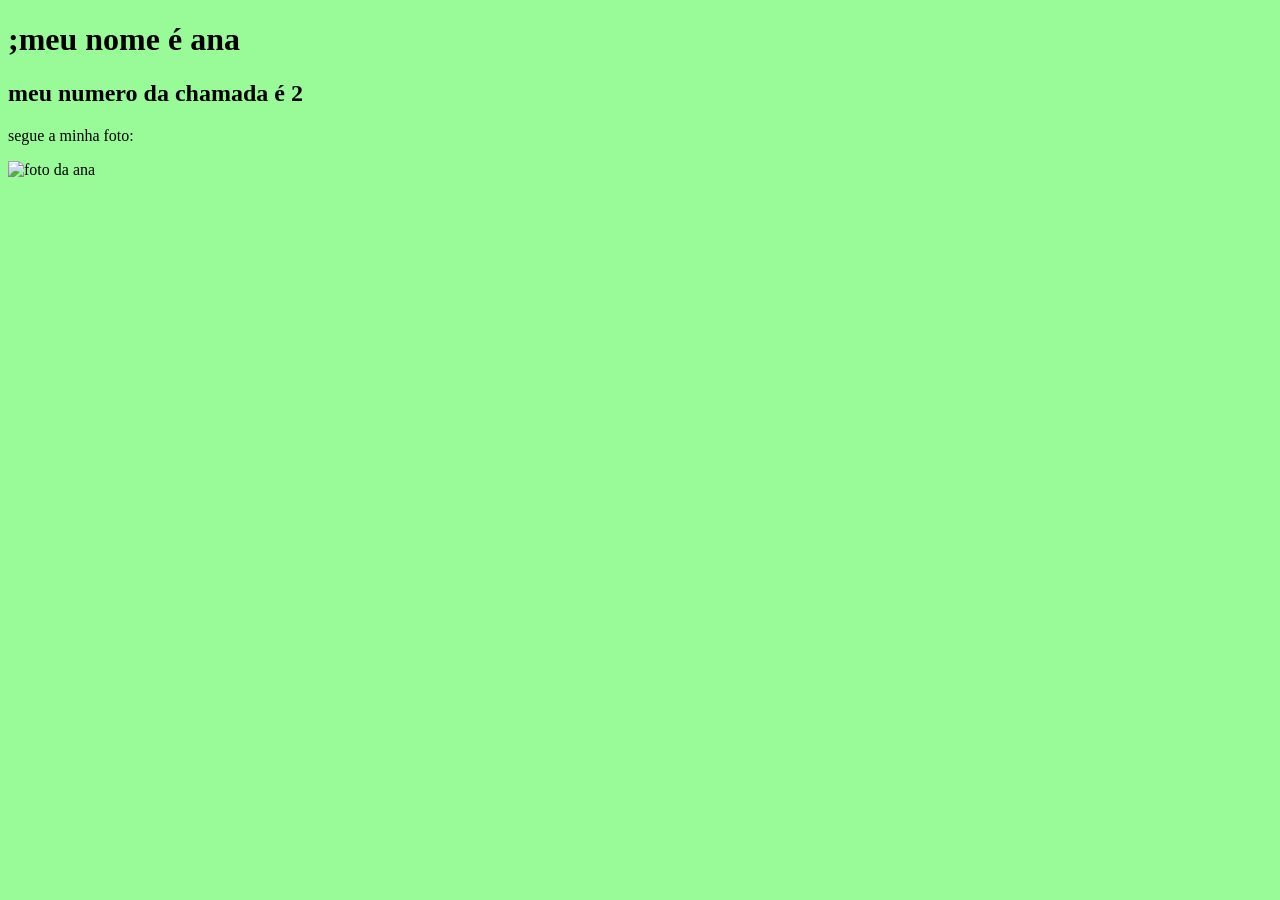
==== index.html @ 6d9a7ed7 "nfytff," ====
<!DOCTYPE html>
<html lang="pt">
<head>
    <meta charset="UTF-8">
    <meta name="viewport" content="width=device-width, initial-scale=1.0">
    <title>sorveteria los los</title>
<link rel="stylesheet" href="style.css">
</head>
<body>
<h1 class="nomes">;meu nome é ana</h1>
</html><h2>meu numero da chamada é 2</h2>
<p>segue a minha foto:</p>
<img src="https://mail.google.com/mail/u/0?ui=2&ik=ebbe495168&attid=0.1&permmsgid=msg-f:1861096908777441104&th=19d3f1c72c41c750&view=att&disp=safe&realattid=19d3f1aebc6eb716dab1&zw" alt="foto da ana">




</body>
</html>
---- style.css ----
.foto{
    widt: 54%;
}

body{
    background-color: #98fb98;
}
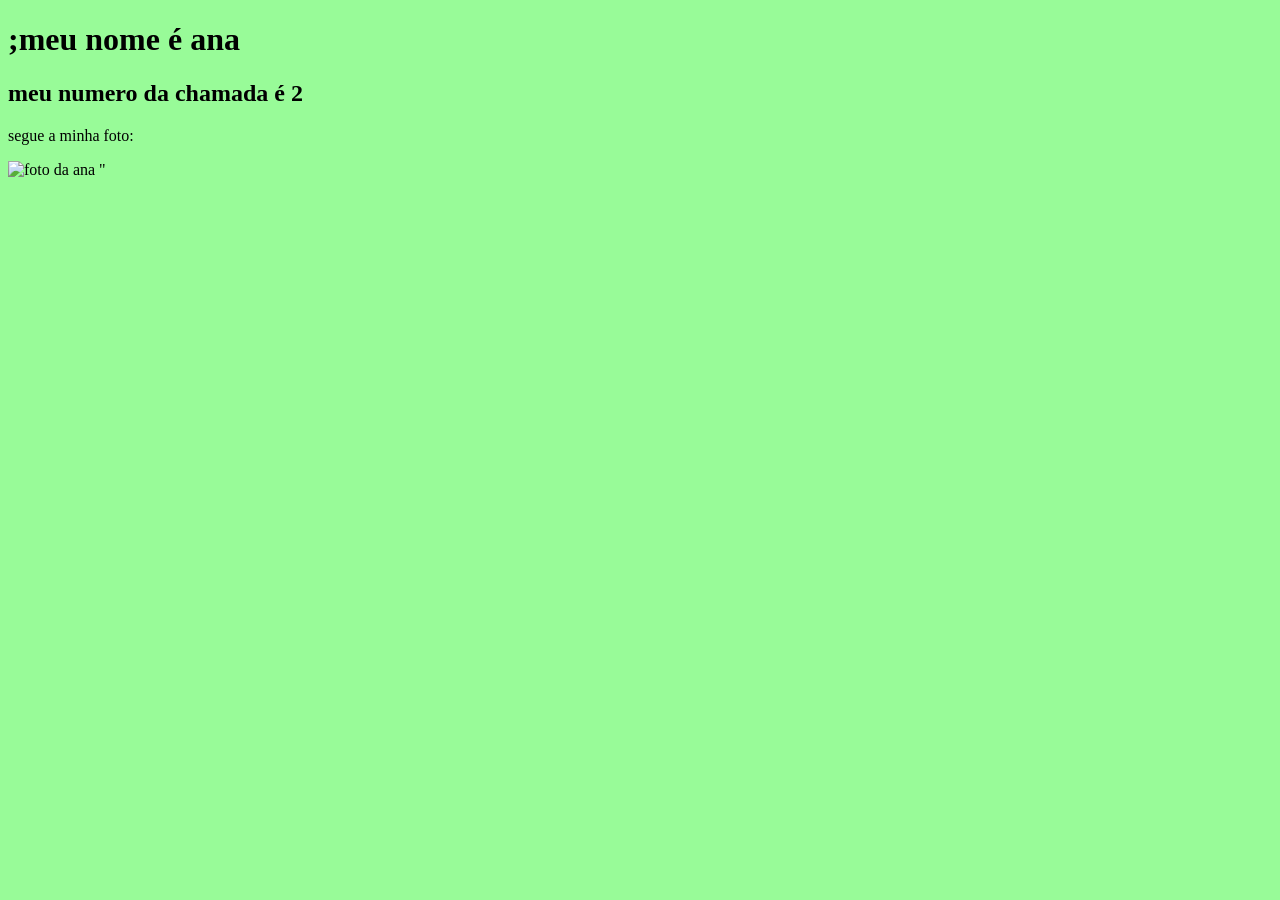
==== commit bb0faf8b: "fjvpiajdfvlk j" ====
--- a/index.html
+++ b/index.html
@@ -10,8 +10,8 @@
 <h1 class="nomes">;meu nome é ana</h1>
 </html><h2>meu numero da chamada é 2</h2>
 <p>segue a minha foto:</p>
-<img src="https://mail.google.com/mail/u/0?ui=2&ik=ebbe495168&attid=0.1&permmsgid=msg-f:1861096908777441104&th=19d3f1c72c41c750&view=att&disp=safe&realattid=19d3f1aebc6eb716dab1&zw" alt="foto da ana">
-
+<img class=foto src="https://mail.google.com/mail/u/0?ui=2&ik=ebbe495168&attid=0.1&permmsgid=msg-f:1861096908777441104&th=19d3f1c72c41c750&view=att&disp=safe&realattid=19d3f1aebc6eb716dab1&zw" alt="foto da ana">
+"
 
 
 
--- a/style.css
+++ b/style.css
@@ -1,5 +1,5 @@
 .foto{
-    widt: 54%;
+    widt: 33%;
 }
 
 body{
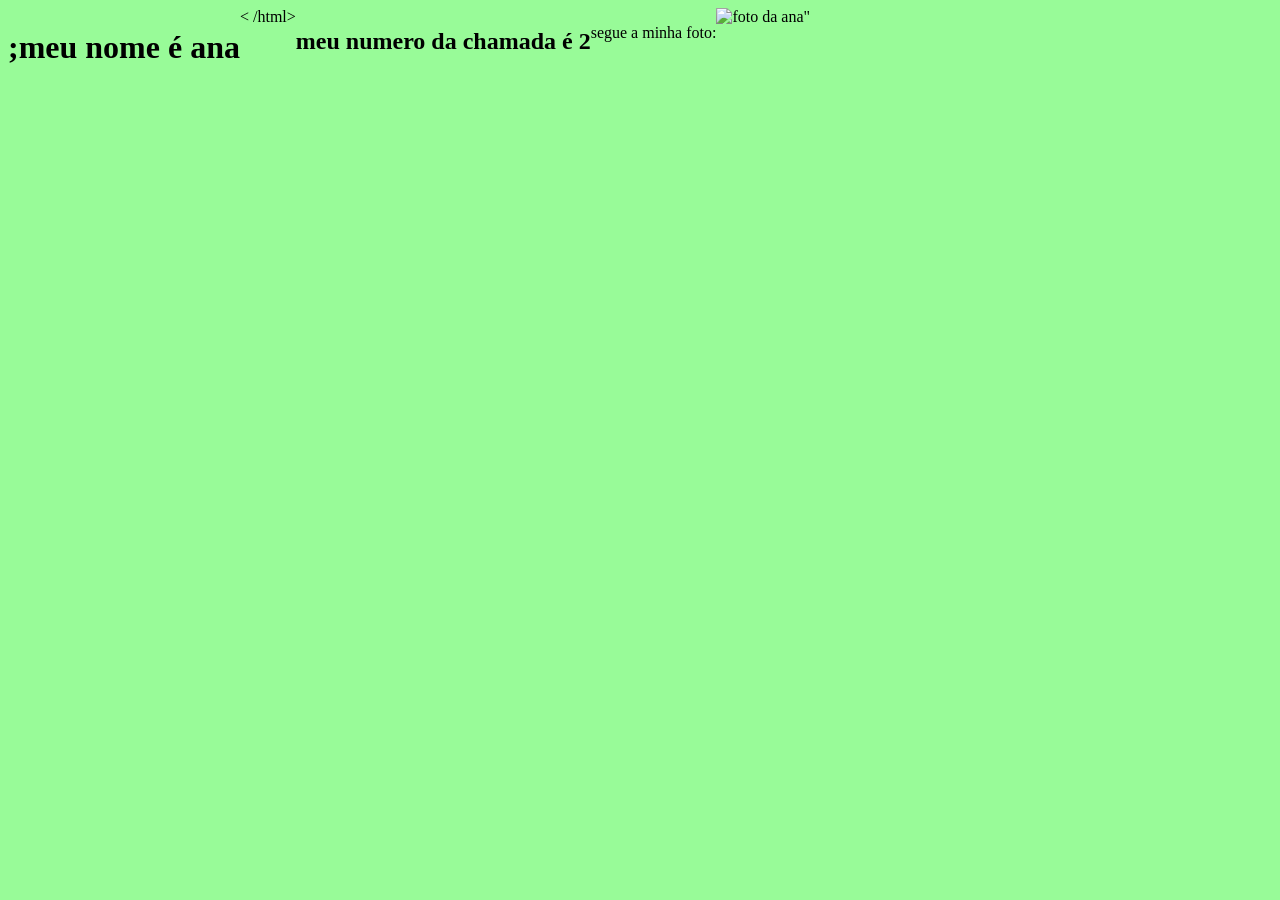
==== commit 7e2a15c0: ",jhguf" ====
--- a/index.html
+++ b/index.html
@@ -8,12 +8,14 @@
 </head>
 <body>
 <h1 class="nomes">;meu nome é ana</h1>
-</html><h2>meu numero da chamada é 2</h2>
+
+<div></div><
+/html><h2>meu numero da chamada é 2</h2>
 <p>segue a minha foto:</p>
 <img class=foto src="https://mail.google.com/mail/u/0?ui=2&ik=ebbe495168&attid=0.1&permmsgid=msg-f:1861096908777441104&th=19d3f1c72c41c750&view=att&disp=safe&realattid=19d3f1aebc6eb716dab1&zw" alt="foto da ana">
 "
 
 
-
+</u>
 </body>
 </html>
--- a/style.css
+++ b/style.css
@@ -4,4 +4,7 @@
 
 body{
     background-color: #98fb98;
-}+display: flex;
+
+
+div;
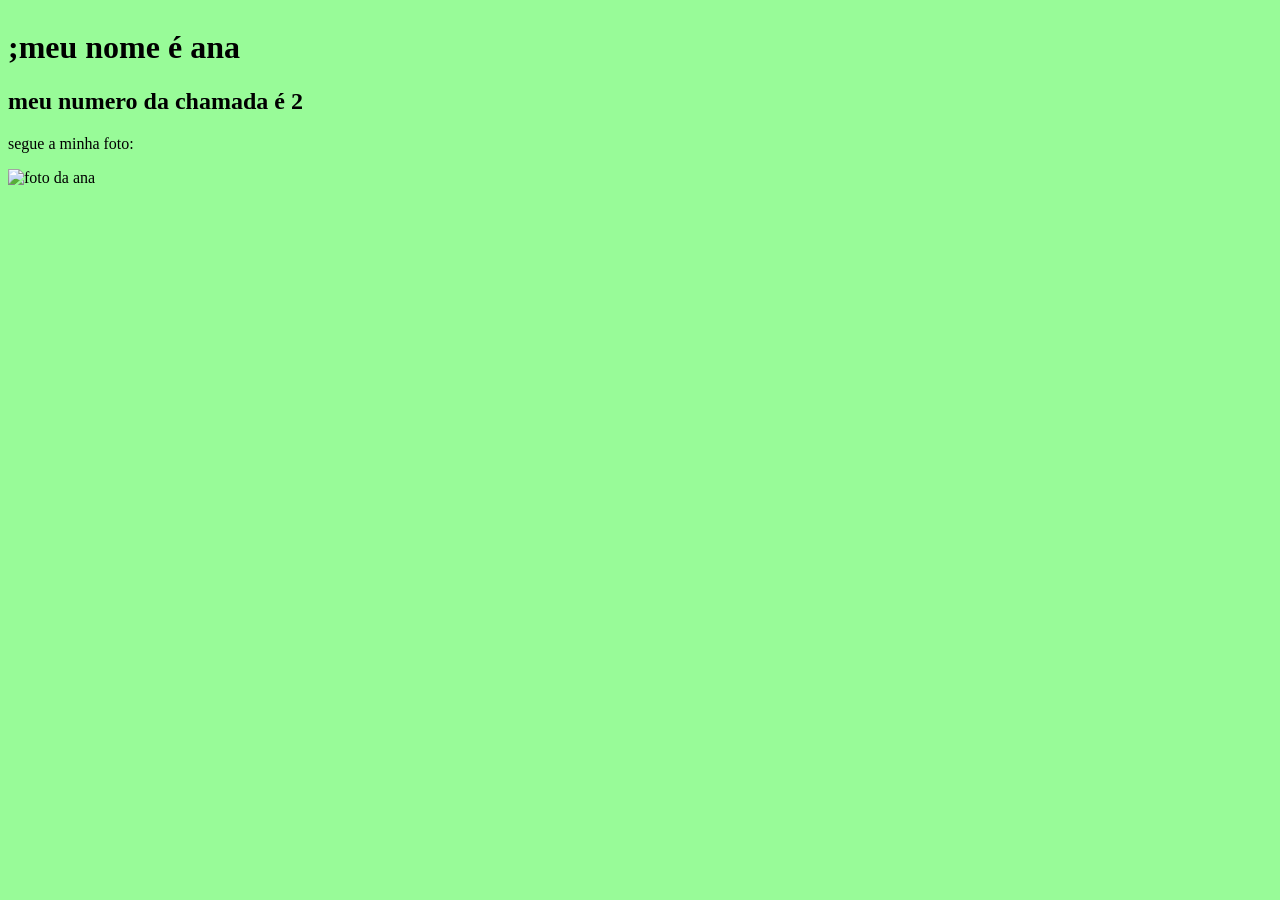
==== commit 78b997d5: "bhçiuhĩ" ====
--- a/index.html
+++ b/index.html
@@ -7,15 +7,15 @@
 <link rel="stylesheet" href="style.css">
 </head>
 <body>
-<h1 class="nomes">;meu nome é ana</h1>
 
-<div></div><
-/html><h2>meu numero da chamada é 2</h2>
+
+<div>
+ <h1 class="nomes">;meu nome é ana</h1>
+<h2>meu numero da chamada é 2</h2>
 <p>segue a minha foto:</p>
 <img class=foto src="https://mail.google.com/mail/u/0?ui=2&ik=ebbe495168&attid=0.1&permmsgid=msg-f:1861096908777441104&th=19d3f1c72c41c750&view=att&disp=safe&realattid=19d3f1aebc6eb716dab1&zw" alt="foto da ana">
-"
+</div>
 
 
-</u>
 </body>
 </html>
--- a/style.css
+++ b/style.css
@@ -7,4 +7,4 @@
 display: flex;
 
 
-div;+div
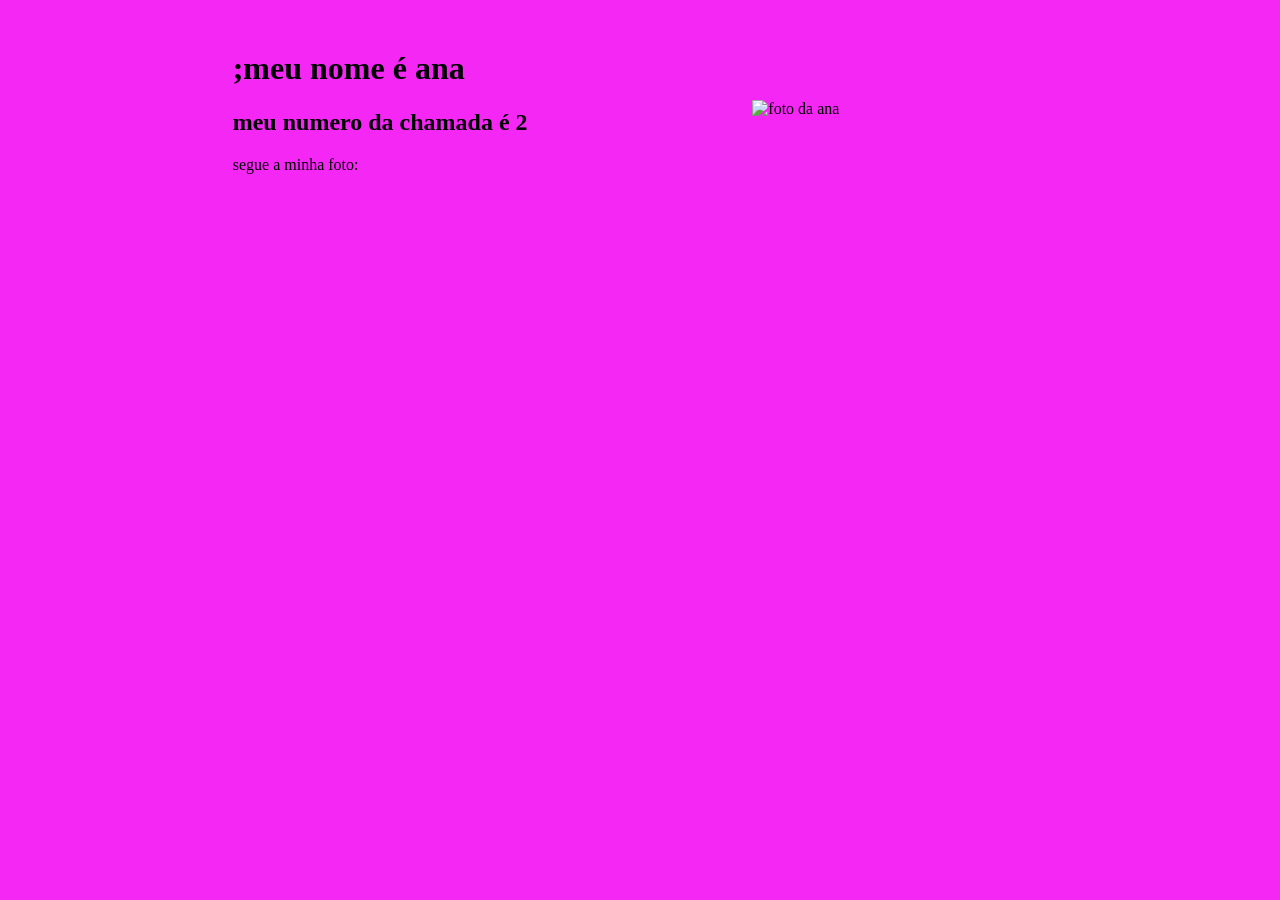
==== commit cecffff7: "glgytg" ====
--- a/index.html
+++ b/index.html
@@ -1,21 +1,21 @@
 <!DOCTYPE html>
 <html lang="pt">
+
 <head>
     <meta charset="UTF-8">
     <meta name="viewport" content="width=device-width, initial-scale=1.0">
     <title>sorveteria los los</title>
-<link rel="stylesheet" href="style.css">
+    <link rel="stylesheet" href="style.css">
 </head>
+
 <body>
-
-
-<div>
- <h1 class="nomes">;meu nome é ana</h1>
-<h2>meu numero da chamada é 2</h2>
-<p>segue a minha foto:</p>
-<img class=foto src="https://mail.google.com/mail/u/0?ui=2&ik=ebbe495168&attid=0.1&permmsgid=msg-f:1861096908777441104&th=19d3f1c72c41c750&view=att&disp=safe&realattid=19d3f1aebc6eb716dab1&zw" alt="foto da ana">
-</div>
-
+    <div>
+        <h1 class="nomes">;meu nome é ana</h1>
+        <h2>meu numero da chamada é 2</h2>
+        <p>segue a minha foto:</p>
+        </div>
+        <img class="foto" src="https://mail.google.com/mail/u/0?ui=2&ik=ebbe495168&attid=0.1&permmsgid=msg-f:1861096908777441104&th=19d3f1c72c41c750&view=att&disp=safe&realattid=19d3f1aebc6eb716dab1&zw" alt="foto da ana">
 
 </body>
+
 </html>
--- a/style.css
+++ b/style.css
@@ -1,10 +1,16 @@
 .foto{
-    widt: 33%;
+    width: 25%;
 }
 
 body{
-    background-color: #98fb98;
+    background-color: #f527f5;
 display: flex;
 
+align-items: center;
+justify-content: space-evenly;
+}
 
-div+div{ margin: 19px;
+    padding: 2px;
+
+}
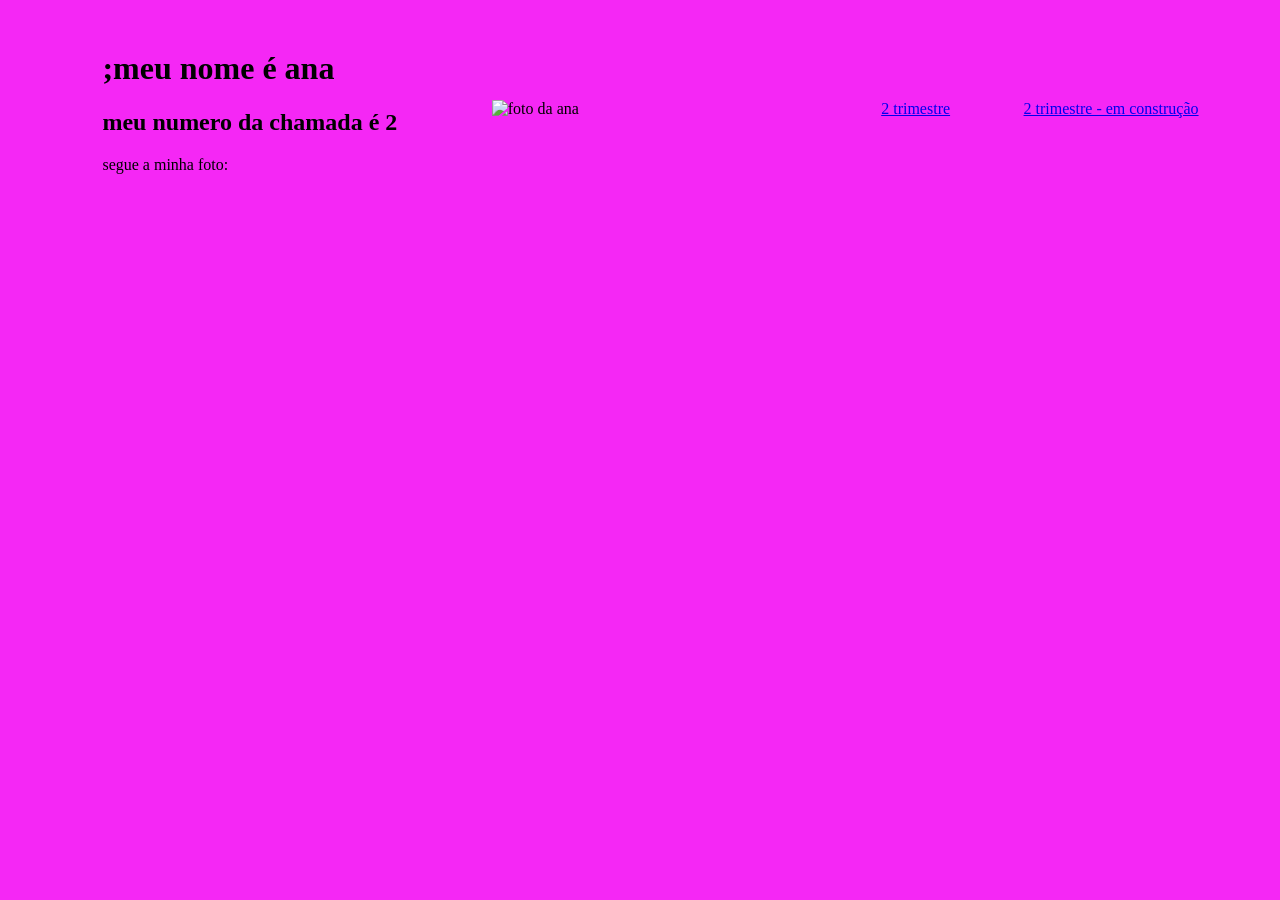
==== commit c627932d: "jhvlfy" ====
--- a/index.html
+++ b/index.html
@@ -15,7 +15,8 @@
         <p>segue a minha foto:</p>
         </div>
         <img class="foto" src="https://mail.google.com/mail/u/0?ui=2&ik=ebbe495168&attid=0.1&permmsgid=msg-f:1861096908777441104&th=19d3f1c72c41c750&view=att&disp=safe&realattid=19d3f1aebc6eb716dab1&zw" alt="foto da ana">
-
+<a href="./agrinho.html">2 trimestre</a>
+<a href="#">2 trimestre - em construção</a>
 </body>
 
 </html>
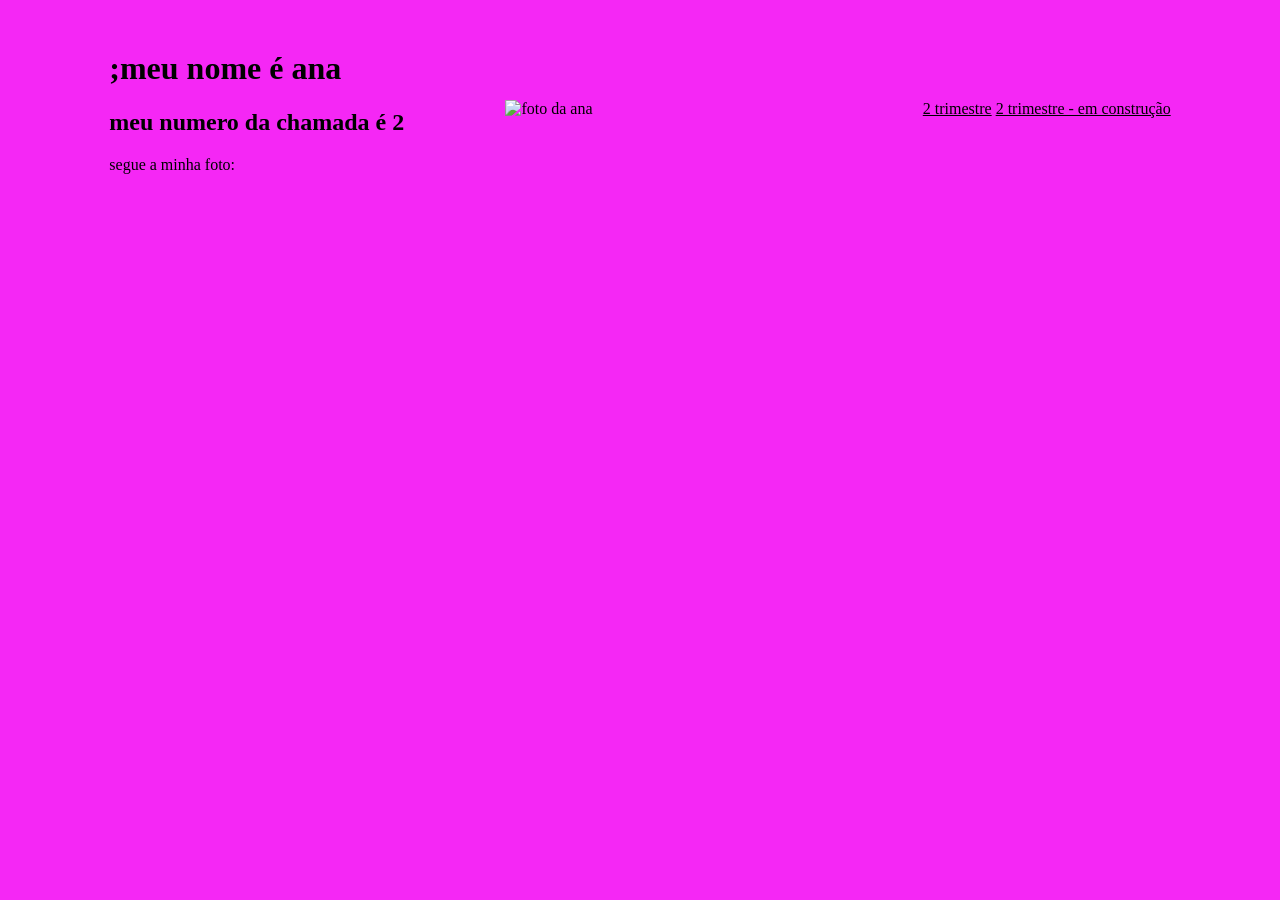
==== commit d5a8d6e5: "hgf" ====
--- a/index.html
+++ b/index.html
@@ -15,8 +15,10 @@
         <p>segue a minha foto:</p>
         </div>
         <img class="foto" src="https://mail.google.com/mail/u/0?ui=2&ik=ebbe495168&attid=0.1&permmsgid=msg-f:1861096908777441104&th=19d3f1c72c41c750&view=att&disp=safe&realattid=19d3f1aebc6eb716dab1&zw" alt="foto da ana">
-<a href="./agrinho.html">2 trimestre</a>
+<div>
+        <a href="./agrinho.html">2 trimestre</a>
 <a href="#">2 trimestre - em construção</a>
+</div>
 </body>
 
 </html>
--- a/style.css
+++ b/style.css
@@ -14,3 +14,8 @@
     padding: 2px;
 
 }
+
+a{
+color: black;
+}
+
